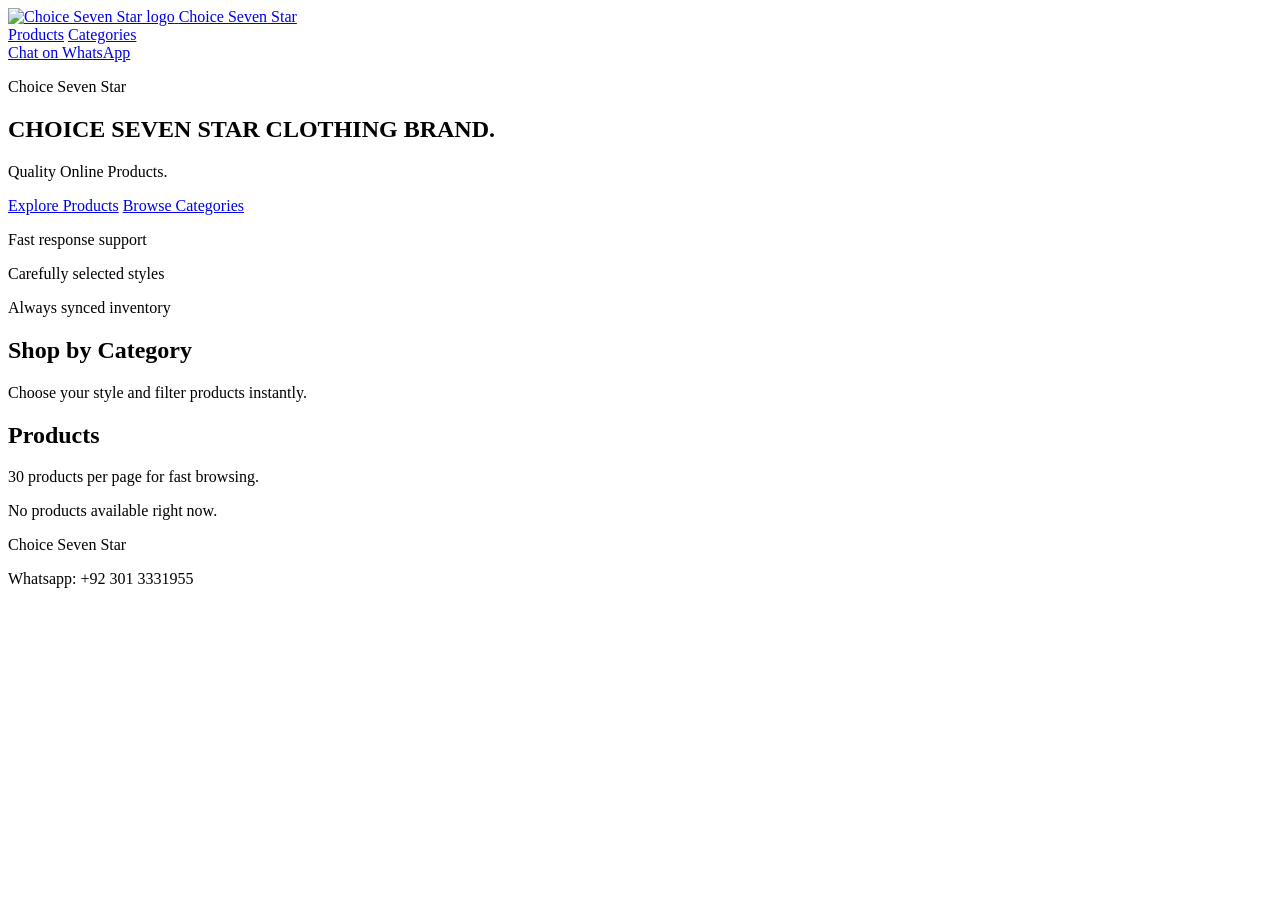
==== index.html @ 27284762 "Add files via upload" ====
﻿<!DOCTYPE html>
<html lang="en">
<head>
  <meta charset="UTF-8" />
  <meta name="viewport" content="width=device-width, initial-scale=1.0" />
  <title>Choice Seven Star</title>
  <meta name="description" content="Choice Seven Star Clothing Brand." />
  <link rel="icon" type="image/png" href="assets/images/logo.png?v=2" />
  <link rel="shortcut icon" type="image/png" href="assets/images/logo.png?v=2" />
  <link rel="apple-touch-icon" href="assets/images/logo.png?v=2" />
  <link rel="preconnect" href="https://fonts.googleapis.com" />
  <link rel="preconnect" href="https://fonts.gstatic.com" crossorigin />
  <link href="https://fonts.googleapis.com/css2?family=League+Spartan:wght@400;500;600;700;800&family=Source+Sans+3:wght@400;500;600;700&display=swap" rel="stylesheet" />
  <link rel="stylesheet" href="assets/css/styles.css" />
</head>
<body>
  <div class="grain-overlay" aria-hidden="true"></div>
  <div class="bg-orb orb-one" aria-hidden="true"></div>
  <div class="bg-orb orb-two" aria-hidden="true"></div>

  <header class="site-header">
    <div class="container nav-wrap">
      <a href="index.html" class="brand" aria-label="Choice Seven Star Home">
        <img class="brand-logo" src="assets/images/sevenstar-logo.svg" alt="Choice Seven Star logo" />
        <span class="brand-name">Choice Seven Star</span>
      </a>
      <nav class="header-links" aria-label="Main">
        <a href="#products">Products</a>
        <a href="#categories">Categories</a>
      </nav>
      <a id="globalWhatsappLink" class="btn btn-outline" href="#" target="_blank" rel="noopener noreferrer">Chat on WhatsApp</a>
    </div>
  </header>

  <main>
    <section class="hero container">
      <div class="hero-copy">
        <p class="eyebrow">Choice Seven Star</p>
        <h1>CHOICE SEVEN STAR CLOTHING BRAND.</h1>
        <p class="hero-text">Quality Online Products.</p>
        <div class="hero-actions">
          <a href="#products" class="btn btn-solid">Explore Products</a>
          <a href="#categories" class="btn btn-soft">Browse Categories</a>
        </div>
      </div>
    </section>

    <section class="container feature-strip" aria-label="Highlights">
      <p>Fast response support</p>
      <p>Carefully selected styles</p>
      <p>Always synced inventory</p>
    </section>

    <section id="categories" class="container section">
      <div class="section-head">
        <h2>Shop by Category</h2>
        <p>Choose your style and filter products instantly.</p>
      </div>
      <div id="categoryFilters" class="category-filters" role="list"></div>
    </section>

    <section id="products" class="container section">
      <div class="section-head">
        <h2>Products</h2>
        <p>30 products per page for fast browsing.</p>
      </div>
      <div id="productsGrid" class="products-grid" aria-live="polite"></div>
      <p id="emptyState" class="empty-state hidden">No products available right now.</p>
      <nav id="pagination" class="pagination hidden" aria-label="Product pages"></nav>
    </section>
  </main>

  <footer class="site-footer">
    <div class="container footer-wrap">
      <p>Choice Seven Star</p>
      <p>Whatsapp: +92 301 3331955</p>
    </div>
  </footer>

  <template id="productCardTemplate">
    <article class="product-card">
      <div class="product-image-wrap">
        <img class="product-image" src="" alt="" loading="lazy" />
        <span class="new-badge hidden">New</span>
      </div>
      <div class="product-body">
        <p class="product-category"></p>
        <h3 class="product-name"></h3>
        <p class="product-description"></p>
        <div class="product-meta">
          <strong class="product-price"></strong>
          <a class="btn btn-whatsapp order-button" href="#" target="_blank" rel="noopener noreferrer">Order on WhatsApp</a>
        </div>
      </div>
    </article>
  </template>

  <script type="module" src="assets/js/storefront.js"></script>
  <script type="module" src="assets/js/animations.js"></script>
</body>
</html>
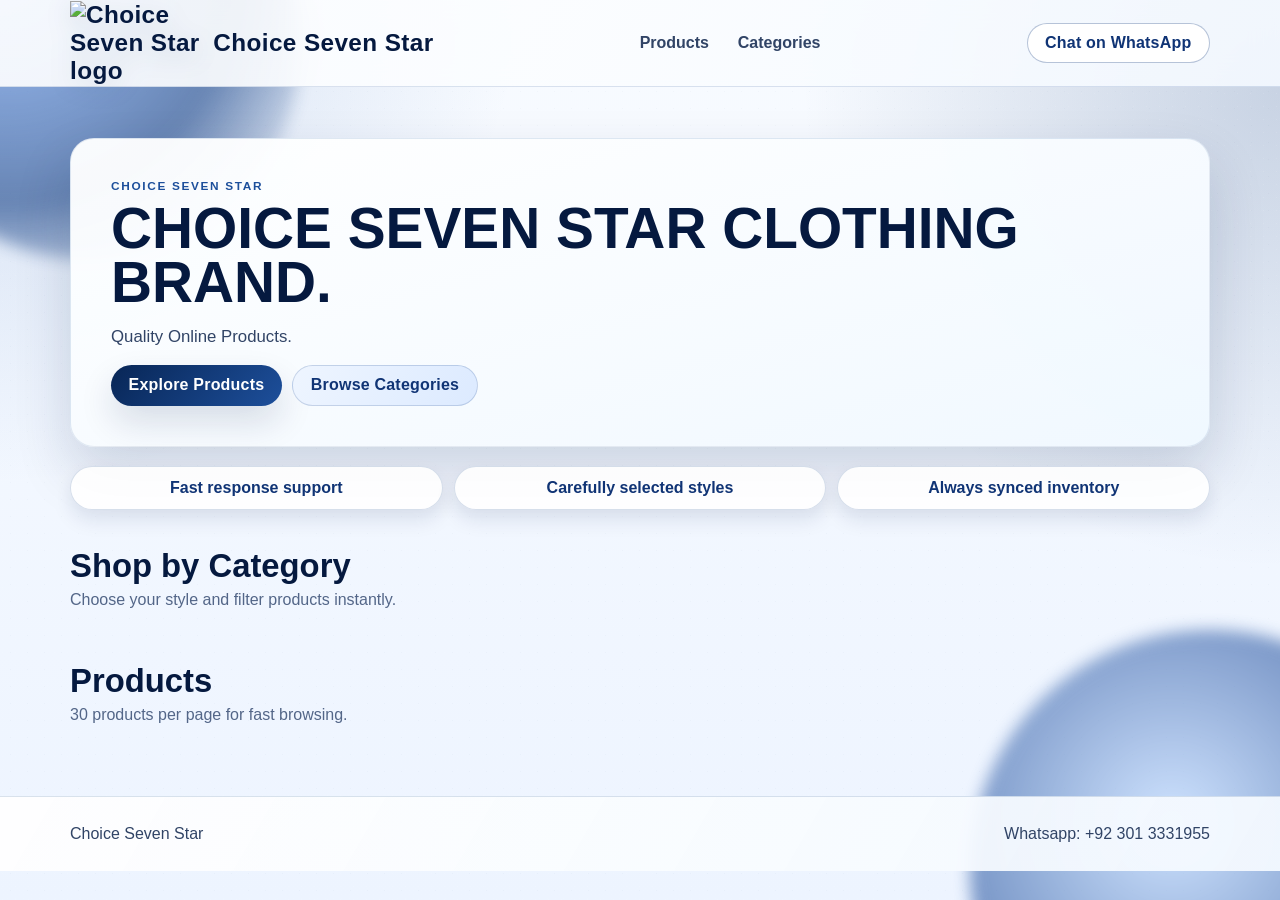
==== commit c258fa4c: "Update index.html" ====
--- a/index.html
+++ b/index.html
@@ -1,4 +1,4 @@
-﻿<!DOCTYPE html>
+<!DOCTYPE html>
 <html lang="en">
 <head>
   <meta charset="UTF-8" />
@@ -11,7 +11,1215 @@
   <link rel="preconnect" href="https://fonts.googleapis.com" />
   <link rel="preconnect" href="https://fonts.gstatic.com" crossorigin />
   <link href="https://fonts.googleapis.com/css2?family=League+Spartan:wght@400;500;600;700;800&family=Source+Sans+3:wght@400;500;600;700&display=swap" rel="stylesheet" />
-  <link rel="stylesheet" href="assets/css/styles.css" />
+  <style>
+:root {
+  --navy-950: #020d28;
+  --navy-900: #05193f;
+  --navy-850: #082656;
+  --navy-800: #103475;
+  --navy-700: #1d4f9b;
+  --sky-300: #9bc3ff;
+  --sky-200: #c7ddff;
+  --sky-100: #e9f1ff;
+  --white: #ffffff;
+  --ink-700: #314466;
+  --ink-500: #536688;
+  --danger: #bf2d35;
+  --success: #0e7e47;
+  --whatsapp-green: #25d366;
+  --whatsapp-green-dark: #128c7e;
+  --whatsapp-green-hover: #1ebe5d;
+  --radius-xl: 24px;
+  --radius-lg: 18px;
+  --radius-md: 12px;
+  --shadow-lg: 0 26px 56px rgba(6, 28, 74, 0.16);
+  --shadow-md: 0 16px 34px rgba(7, 31, 80, 0.14);
+  --shadow-sm: 0 10px 20px rgba(7, 31, 80, 0.1);
+  --ease-smooth: cubic-bezier(0.22, 0.61, 0.36, 1);
+  --ease-spring: cubic-bezier(0.2, 0.85, 0.25, 1.08);
+  --motion-fast: 180ms;
+  --motion-base: 320ms;
+  --motion-slow: 620ms;
+}
+
+* {
+  box-sizing: border-box;
+}
+
+html,
+body {
+  margin: 0;
+  padding: 0;
+}
+
+body {
+  min-height: 100vh;
+  font-family: "Source Sans 3", sans-serif;
+  color: var(--navy-900);
+  background:
+    radial-gradient(980px at 0% -5%, rgba(39, 92, 175, 0.21), transparent 54%),
+    radial-gradient(920px at 100% 10%, rgba(14, 54, 118, 0.2), transparent 52%),
+    linear-gradient(180deg, #f8fbff 0%, #edf4ff 100%);
+  position: relative;
+  overflow-x: hidden;
+}
+
+.grain-overlay {
+  position: fixed;
+  inset: 0;
+  z-index: -3;
+  opacity: 0.18;
+  pointer-events: none;
+  background-image:
+    radial-gradient(circle at 20% 20%, rgba(255, 255, 255, 0.65) 0.5px, transparent 0.6px),
+    radial-gradient(circle at 60% 40%, rgba(11, 51, 113, 0.14) 0.5px, transparent 0.7px);
+  background-size: 13px 13px, 17px 17px;
+}
+
+.bg-orb {
+  position: fixed;
+  z-index: -2;
+  border-radius: 50%;
+  filter: blur(8px);
+  opacity: 0.6;
+}
+
+.orb-one {
+  width: 420px;
+  height: 420px;
+  top: -160px;
+  left: -120px;
+  background: radial-gradient(circle at 30% 32%, #7fb0ff, #184388 56%, transparent 86%);
+}
+
+.orb-two {
+  width: 480px;
+  height: 480px;
+  right: -170px;
+  bottom: -210px;
+  background: radial-gradient(circle at 42% 40%, #bad7ff, #1f4d9a 58%, transparent 88%);
+}
+
+.container {
+  width: min(1140px, 92%);
+  margin: 0 auto;
+}
+
+.site-header {
+  position: sticky;
+  top: 0;
+  z-index: 20;
+  backdrop-filter: blur(13px);
+  background: linear-gradient(120deg, rgba(255, 255, 255, 0.9), rgba(244, 249, 255, 0.9));
+  border-bottom: 1px solid rgba(12, 61, 132, 0.14);
+}
+
+.nav-wrap {
+  min-height: 86px;
+  display: flex;
+  align-items: center;
+  justify-content: space-between;
+  gap: 1rem;
+}
+
+.brand {
+  text-decoration: none;
+  color: var(--navy-900);
+  font-family: "League Spartan", sans-serif;
+  font-weight: 700;
+  letter-spacing: 0.4px;
+  font-size: clamp(1.15rem, 2vw, 1.52rem);
+  display: inline-flex;
+  align-items: center;
+  gap: 0.58rem;
+}
+
+.brand-star {
+  color: var(--navy-700);
+  font-size: 1.2em;
+  margin-top: -0.1em;
+}
+
+.brand-logo {
+  width: 134px;
+  max-width: 34vw;
+  height: auto;
+  display: block;
+  flex-shrink: 0;
+  filter: drop-shadow(0 6px 12px rgba(8, 35, 85, 0.14));
+}
+
+.brand-name {
+  white-space: nowrap;
+}
+
+.brand-badge {
+  font-size: 0.78rem;
+  letter-spacing: 0.08em;
+  text-transform: uppercase;
+  color: var(--navy-700);
+  background: rgba(29, 79, 155, 0.09);
+  border: 1px solid rgba(17, 63, 136, 0.2);
+  border-radius: 999px;
+  padding: 0.22rem 0.52rem;
+  line-height: 1;
+}
+
+.header-links {
+  display: flex;
+  align-items: center;
+  gap: 1rem;
+}
+
+.header-links a {
+  text-decoration: none;
+  color: var(--ink-700);
+  font-weight: 700;
+  padding: 0.3rem 0.4rem;
+  border-radius: 8px;
+  transition: color 170ms ease, background-color 170ms ease;
+}
+
+.header-links a:hover {
+  color: var(--navy-800);
+  background: rgba(29, 79, 155, 0.08);
+}
+
+.btn {
+  border: none;
+  cursor: pointer;
+  border-radius: 999px;
+  font-family: inherit;
+  font-weight: 700;
+  letter-spacing: 0.2px;
+  text-decoration: none;
+  display: inline-flex;
+  align-items: center;
+  justify-content: center;
+  gap: 0.4rem;
+  position: relative;
+  isolation: isolate;
+  overflow: hidden;
+  transition:
+    transform var(--motion-fast) var(--ease-spring),
+    box-shadow var(--motion-base) var(--ease-smooth),
+    background-color var(--motion-base) var(--ease-smooth),
+    color var(--motion-base) var(--ease-smooth),
+    border-color var(--motion-base) var(--ease-smooth);
+  padding: 0.64rem 1.1rem;
+}
+
+.btn:hover {
+  transform: translateY(-2px) scale(1.01);
+}
+
+.btn:active {
+  transform: translateY(0) scale(0.985);
+}
+
+.btn:focus-visible {
+  outline: none;
+  box-shadow: 0 0 0 3px rgba(37, 95, 186, 0.22), var(--shadow-sm);
+}
+
+.btn-solid {
+  background: linear-gradient(132deg, var(--navy-850), var(--navy-700));
+  color: var(--white);
+  box-shadow: var(--shadow-md);
+}
+
+.btn-solid:hover {
+  box-shadow: 0 20px 32px rgba(7, 37, 90, 0.28);
+}
+
+.btn-outline {
+  background: rgba(255, 255, 255, 0.95);
+  border: 1px solid rgba(14, 58, 126, 0.3);
+  color: var(--navy-800);
+}
+
+.btn-soft {
+  background: linear-gradient(120deg, #eef5ff, #dceaff);
+  border: 1px solid rgba(14, 58, 126, 0.18);
+  color: var(--navy-800);
+}
+
+.btn-whatsapp {
+  background: linear-gradient(120deg, var(--whatsapp-green), var(--whatsapp-green-dark));
+  color: #ffffff;
+  padding: 0.56rem 0.92rem;
+  font-size: 0.88rem;
+  white-space: nowrap;
+  border: 1px solid rgba(18, 140, 126, 0.48);
+}
+
+.btn-whatsapp:hover {
+  background: linear-gradient(120deg, var(--whatsapp-green-hover), var(--whatsapp-green-dark));
+  box-shadow: 0 16px 28px rgba(37, 211, 102, 0.28);
+}
+
+#globalWhatsappLink {
+  animation: soft-pulse 3.1s var(--ease-smooth) infinite;
+}
+
+#globalWhatsappLink:hover {
+  animation-play-state: paused;
+}
+
+.section {
+  padding-top: 2.35rem;
+}
+
+.hero {
+  padding-top: 3.2rem;
+  display: grid;
+  grid-template-columns: 1fr;
+  gap: 1.2rem;
+}
+
+.hero-copy {
+  background: linear-gradient(165deg, rgba(255, 255, 255, 0.96), rgba(240, 248, 255, 0.96));
+  border-radius: var(--radius-xl);
+  padding: clamp(1.4rem, 3.2vw, 2.5rem);
+  box-shadow: var(--shadow-lg);
+  border: 1px solid rgba(14, 58, 126, 0.1);
+}
+
+.hero-logo {
+  display: block;
+  width: min(530px, 100%);
+  height: auto;
+  margin: 0 0 0.95rem;
+  filter: drop-shadow(0 10px 24px rgba(8, 35, 85, 0.16));
+}
+
+.eyebrow {
+  margin: 0 0 0.54rem;
+  text-transform: uppercase;
+  letter-spacing: 0.14em;
+  font-size: 0.74rem;
+  font-weight: 700;
+  color: var(--navy-700);
+}
+
+.hero h1 {
+  margin: 0;
+  font-family: "League Spartan", sans-serif;
+  font-size: clamp(2.05rem, 4.7vw, 3.55rem);
+  line-height: 0.96;
+  color: var(--navy-900);
+}
+
+.hero-text {
+  color: var(--ink-700);
+  margin: 1rem 0 1.15rem;
+  font-size: 1.05rem;
+  max-width: 63ch;
+}
+
+.hero-actions {
+  display: flex;
+  flex-wrap: wrap;
+  gap: 0.65rem;
+}
+
+.hero-card {
+  border-radius: var(--radius-xl);
+  background:
+    linear-gradient(158deg, rgba(7, 32, 79, 0.97), rgba(20, 70, 143, 0.96)),
+    linear-gradient(180deg, rgba(255, 255, 255, 0.08), transparent);
+  color: var(--white);
+  padding: clamp(1.3rem, 2.6vw, 1.95rem);
+  box-shadow: var(--shadow-lg);
+  border: 1px solid rgba(175, 206, 255, 0.2);
+}
+
+.hero-card-title {
+  margin-top: 0;
+  margin-bottom: 0.7rem;
+  font-family: "League Spartan", sans-serif;
+  font-size: 1.5rem;
+}
+
+.hero-card ul {
+  margin: 0;
+  padding-left: 1.05rem;
+  display: grid;
+  gap: 0.56rem;
+}
+
+.feature-strip {
+  margin-top: 1.2rem;
+  display: grid;
+  grid-template-columns: repeat(3, 1fr);
+  gap: 0.7rem;
+}
+
+.feature-strip p {
+  margin: 0;
+  padding: 0.74rem 0.85rem;
+  border-radius: 999px;
+  text-align: center;
+  font-weight: 700;
+  color: var(--navy-800);
+  background: rgba(255, 255, 255, 0.88);
+  border: 1px solid rgba(12, 60, 130, 0.16);
+  box-shadow: var(--shadow-sm);
+}
+
+.section-head h1,
+.section-head h2 {
+  margin: 0;
+  font-family: "League Spartan", sans-serif;
+  font-size: clamp(1.55rem, 2.7vw, 2.05rem);
+}
+
+.section-head p {
+  margin: 0.36rem 0 0;
+  color: var(--ink-500);
+}
+
+.section-head.compact h2,
+.section-head.compact h1 {
+  font-size: 1.45rem;
+}
+
+.category-filters {
+  margin-top: 1rem;
+  display: flex;
+  flex-wrap: wrap;
+  gap: 0.62rem;
+}
+
+.filter-chip {
+  border-radius: 999px;
+  border: 1px solid rgba(14, 58, 126, 0.26);
+  background: rgba(255, 255, 255, 0.95);
+  color: var(--navy-700);
+  font-weight: 700;
+  cursor: pointer;
+  position: relative;
+  overflow: hidden;
+  padding: 0.52rem 1rem;
+  transition:
+    transform var(--motion-fast) var(--ease-spring),
+    box-shadow var(--motion-base) var(--ease-smooth),
+    background-color var(--motion-base) var(--ease-smooth),
+    color var(--motion-base) var(--ease-smooth);
+}
+
+.filter-chip:hover {
+  transform: translateY(-1px) scale(1.01);
+  box-shadow: var(--shadow-sm);
+}
+
+.filter-chip.active {
+  background: linear-gradient(130deg, var(--navy-850), var(--navy-700));
+  color: var(--white);
+  border-color: transparent;
+}
+
+.products-grid {
+  margin-top: 1.1rem;
+  display: grid;
+  grid-template-columns: repeat(auto-fill, minmax(238px, 1fr));
+  gap: 1rem;
+}
+
+.product-card {
+  background: linear-gradient(165deg, rgba(255, 255, 255, 0.98), rgba(245, 250, 255, 0.97));
+  border-radius: var(--radius-lg);
+  overflow: hidden;
+  box-shadow: var(--shadow-md);
+  border: 1px solid rgba(10, 45, 102, 0.1);
+  transition:
+    transform var(--motion-fast) var(--ease-spring),
+    box-shadow var(--motion-base) var(--ease-smooth),
+    border-color var(--motion-base) var(--ease-smooth);
+}
+
+.product-card-clickable {
+  cursor: pointer;
+}
+
+.product-card-clickable:focus-visible {
+  outline: 3px solid rgba(24, 93, 186, 0.3);
+  outline-offset: 3px;
+}
+
+.product-card:hover {
+  transform: translateY(-5px) scale(1.01);
+  box-shadow: 0 22px 38px rgba(9, 37, 90, 0.22);
+  border-color: rgba(17, 74, 155, 0.24);
+}
+
+.product-image-wrap {
+  width: 100%;
+  height: 240px;
+  position: relative;
+  overflow: hidden;
+  background: linear-gradient(140deg, #d7e8ff, #a7c8ff);
+}
+
+.product-image {
+  width: 100%;
+  height: 100%;
+  object-fit: cover;
+}
+
+.new-badge {
+  position: absolute;
+  top: 0.7rem;
+  left: 0.7rem;
+  border-radius: 999px;
+  background: linear-gradient(120deg, var(--navy-850), var(--navy-700));
+  color: var(--white);
+  font-size: 0.7rem;
+  letter-spacing: 0.07em;
+  text-transform: uppercase;
+  padding: 0.26rem 0.58rem;
+  font-weight: 700;
+}
+
+.product-body {
+  padding: 0.92rem;
+}
+
+.product-category {
+  margin: 0;
+  font-size: 0.79rem;
+  font-weight: 700;
+  letter-spacing: 0.09em;
+  text-transform: uppercase;
+  color: var(--navy-700);
+}
+
+.product-name {
+  margin: 0.35rem 0;
+  font-family: "League Spartan", sans-serif;
+  font-size: 1.36rem;
+}
+
+.product-description {
+  margin: 0;
+  color: var(--ink-700);
+  min-height: 48px;
+}
+
+.product-meta {
+  margin-top: 0.75rem;
+  display: flex;
+  align-items: center;
+  justify-content: space-between;
+  gap: 0.68rem;
+}
+
+.product-price {
+  font-size: 1.1rem;
+  color: var(--navy-850);
+}
+
+.empty-state {
+  margin-top: 1.2rem;
+  color: var(--ink-700);
+  font-weight: 600;
+}
+
+.pagination {
+  margin-top: 1.2rem;
+  display: grid;
+  gap: 0.62rem;
+}
+
+.product-detail-main {
+  padding-top: 2rem;
+  padding-bottom: 1.4rem;
+}
+
+.product-detail-card {
+  overflow: hidden;
+}
+
+.product-detail-grid {
+  display: grid;
+  grid-template-columns: minmax(280px, 520px) 1fr;
+  gap: 1.2rem;
+  align-items: start;
+}
+
+.product-detail-media {
+  width: 100%;
+}
+
+.product-detail-image {
+  width: 100%;
+  aspect-ratio: 4 / 4.2;
+  object-fit: cover;
+  display: block;
+  border-radius: 14px;
+  border: 1px solid rgba(10, 45, 102, 0.16);
+  background: linear-gradient(140deg, #d7e8ff, #a7c8ff);
+}
+
+.product-detail-content {
+  display: grid;
+  gap: 0.7rem;
+  align-content: start;
+}
+
+.product-detail-title {
+  margin: 0;
+  font-family: "League Spartan", sans-serif;
+  font-size: clamp(2rem, 4.1vw, 2.8rem);
+  line-height: 0.98;
+}
+
+.product-detail-description {
+  margin: 0;
+  color: var(--ink-700);
+  font-size: 1.03rem;
+  line-height: 1.6;
+}
+
+.product-detail-price {
+  margin: 0;
+  font-size: clamp(1.4rem, 2.5vw, 1.8rem);
+  font-weight: 800;
+  color: var(--navy-850);
+}
+
+.detail-whatsapp-number {
+  margin: 0.25rem 0 0;
+  color: var(--ink-700);
+  font-weight: 700;
+}
+
+.detail-whatsapp-number a {
+  color: var(--whatsapp-green-dark);
+  text-decoration: none;
+}
+
+.detail-whatsapp-number a:hover {
+  text-decoration: underline;
+}
+
+.detail-whatsapp-btn {
+  width: fit-content;
+  margin-top: 0.2rem;
+  padding: 0.72rem 1.12rem;
+  font-size: 0.95rem;
+}
+
+.detail-state-card {
+  margin-top: 0.4rem;
+  text-align: center;
+}
+
+.detail-state-card h2 {
+  margin: 0;
+  font-family: "League Spartan", sans-serif;
+  font-size: 1.6rem;
+}
+
+.detail-state-card p {
+  margin: 0.52rem 0 0.95rem;
+  color: var(--ink-700);
+}
+
+.related-section {
+  padding-top: 1.6rem;
+}
+
+.related-grid {
+  margin-top: 1rem;
+  display: grid;
+  grid-template-columns: repeat(auto-fill, minmax(220px, 1fr));
+  gap: 0.9rem;
+}
+
+.related-card {
+  border-radius: var(--radius-md);
+  border: 1px solid rgba(10, 45, 102, 0.14);
+  background: linear-gradient(165deg, rgba(255, 255, 255, 0.98), rgba(245, 250, 255, 0.97));
+  overflow: hidden;
+  box-shadow: var(--shadow-sm);
+  transition:
+    transform var(--motion-fast) var(--ease-spring),
+    box-shadow var(--motion-base) var(--ease-smooth),
+    border-color var(--motion-base) var(--ease-smooth);
+}
+
+.related-card:hover {
+  transform: translateY(-3px);
+  box-shadow: 0 18px 30px rgba(9, 37, 90, 0.18);
+  border-color: rgba(17, 74, 155, 0.24);
+}
+
+.related-link {
+  display: block;
+  text-decoration: none;
+  color: inherit;
+}
+
+.related-image-wrap {
+  width: 100%;
+  height: 180px;
+  background: linear-gradient(140deg, #d7e8ff, #a7c8ff);
+}
+
+.related-image-wrap img {
+  width: 100%;
+  height: 100%;
+  object-fit: cover;
+  display: block;
+}
+
+.related-body {
+  padding: 0.7rem;
+}
+
+.related-category {
+  margin: 0;
+  font-size: 0.76rem;
+  letter-spacing: 0.08em;
+  text-transform: uppercase;
+  color: var(--navy-700);
+  font-weight: 700;
+}
+
+.related-body h3 {
+  margin: 0.3rem 0 0;
+  font-family: "League Spartan", sans-serif;
+  font-size: 1.18rem;
+}
+
+.related-price {
+  margin: 0.42rem 0 0;
+  font-weight: 800;
+  color: var(--navy-850);
+}
+
+.pagination-info {
+  margin: 0;
+  color: var(--ink-700);
+  font-weight: 600;
+}
+
+.pagination-controls {
+  display: flex;
+  align-items: center;
+  flex-wrap: wrap;
+  gap: 0.5rem;
+}
+
+.page-btn {
+  border: 1px solid rgba(16, 60, 128, 0.28);
+  border-radius: 999px;
+  background: rgba(255, 255, 255, 0.95);
+  color: var(--navy-800);
+  font-family: inherit;
+  font-weight: 700;
+  min-width: 42px;
+  position: relative;
+  overflow: hidden;
+  padding: 0.42rem 0.8rem;
+  cursor: pointer;
+  transition:
+    transform var(--motion-fast) var(--ease-spring),
+    box-shadow var(--motion-base) var(--ease-smooth),
+    background-color var(--motion-base) var(--ease-smooth),
+    color var(--motion-base) var(--ease-smooth);
+}
+
+.page-btn:hover:not(:disabled) {
+  transform: translateY(-1px);
+  box-shadow: var(--shadow-sm);
+}
+
+.page-btn:disabled {
+  opacity: 0.45;
+  cursor: not-allowed;
+}
+
+.page-btn.active {
+  background: linear-gradient(132deg, var(--navy-850), var(--navy-700));
+  color: var(--white);
+  border-color: transparent;
+}
+
+.page-gap {
+  color: var(--ink-500);
+  font-weight: 700;
+  padding: 0 0.15rem;
+}
+
+.site-footer {
+  margin-top: 3.4rem;
+  border-top: 1px solid rgba(12, 60, 130, 0.15);
+  background: linear-gradient(120deg, rgba(255, 255, 255, 0.9), rgba(244, 249, 255, 0.95));
+}
+
+.footer-wrap {
+  min-height: 74px;
+  display: flex;
+  align-items: center;
+  justify-content: space-between;
+  gap: 0.9rem;
+  color: var(--ink-700);
+}
+
+.admin-body {
+  background:
+    radial-gradient(930px at 2% -10%, rgba(18, 67, 145, 0.19), transparent 54%),
+    radial-gradient(880px at 100% 2%, rgba(31, 88, 180, 0.17), transparent 52%),
+    linear-gradient(180deg, #f8fbff 0%, #edf4ff 100%);
+}
+
+.admin-main {
+  padding-bottom: 2.8rem;
+}
+
+.dashboard-banner {
+  margin-top: 0.8rem;
+  background:
+    linear-gradient(145deg, rgba(255, 255, 255, 0.95), rgba(237, 246, 255, 0.94)),
+    linear-gradient(180deg, rgba(255, 255, 255, 0.5), transparent);
+  border: 1px solid rgba(14, 58, 126, 0.12);
+}
+
+.dashboard-banner h1 {
+  margin: 0;
+  font-family: "League Spartan", sans-serif;
+  font-size: clamp(1.68rem, 3.2vw, 2.28rem);
+}
+
+.dashboard-banner p {
+  margin: 0.5rem 0 0;
+  color: var(--ink-700);
+}
+
+.panel {
+  background: linear-gradient(165deg, rgba(255, 255, 255, 0.98), rgba(243, 249, 255, 0.96));
+  border-radius: var(--radius-lg);
+  box-shadow: var(--shadow-md);
+  border: 1px solid rgba(10, 45, 102, 0.1);
+  padding: 1.15rem;
+  transition:
+    transform var(--motion-fast) var(--ease-spring),
+    box-shadow var(--motion-base) var(--ease-smooth),
+    border-color var(--motion-base) var(--ease-smooth);
+}
+
+.panel:hover {
+  transform: translateY(-3px);
+  box-shadow: 0 20px 34px rgba(9, 37, 90, 0.18);
+  border-color: rgba(18, 72, 153, 0.22);
+}
+
+.admin-grid {
+  margin-top: 1rem;
+  display: grid;
+  grid-template-columns: 1fr 1fr;
+  gap: 1rem;
+}
+
+.stack-form,
+.row-form {
+  margin-top: 0.85rem;
+  display: grid;
+  gap: 0.7rem;
+}
+
+.stack-form label {
+  display: grid;
+  gap: 0.35rem;
+  color: var(--ink-700);
+  font-weight: 600;
+}
+
+input,
+select,
+textarea {
+  width: 100%;
+  font: inherit;
+  border: 1px solid rgba(10, 45, 102, 0.24);
+  border-radius: var(--radius-md);
+  padding: 0.65rem 0.78rem;
+  color: var(--navy-900);
+  background: #fcfdff;
+  transition: border-color 160ms ease, box-shadow 160ms ease;
+}
+
+input:focus,
+select:focus,
+textarea:focus {
+  outline: none;
+  border-color: var(--navy-700);
+  box-shadow: 0 0 0 3px rgba(23, 78, 160, 0.18);
+}
+
+.row-form {
+  grid-template-columns: 1fr auto;
+}
+
+.checkbox-row {
+  grid-template-columns: auto 1fr;
+  align-items: center;
+}
+
+.checkbox-row input {
+  width: auto;
+}
+
+.helper-text {
+  margin: -0.18rem 0 0;
+  color: var(--ink-500);
+  font-size: 0.9rem;
+}
+
+.list-wrap {
+  margin-top: 0.9rem;
+  display: grid;
+  gap: 0.55rem;
+}
+
+.list-item {
+  display: grid;
+  grid-template-columns: 1fr auto;
+  gap: 0.65rem;
+  align-items: center;
+  padding: 0.6rem 0.72rem;
+  border-radius: var(--radius-md);
+  background: linear-gradient(120deg, #edf4ff, #deebff);
+  border: 1px solid rgba(14, 58, 126, 0.12);
+  transition:
+    transform var(--motion-fast) var(--ease-spring),
+    box-shadow var(--motion-base) var(--ease-smooth),
+    border-color var(--motion-base) var(--ease-smooth);
+}
+
+.list-item:hover {
+  transform: translateY(-2px);
+  box-shadow: var(--shadow-sm);
+  border-color: rgba(16, 64, 138, 0.26);
+}
+
+.list-item strong {
+  font-size: 1rem;
+}
+
+.item-actions {
+  display: inline-flex;
+  gap: 0.42rem;
+}
+
+.btn-small {
+  padding: 0.3rem 0.62rem;
+  border-radius: 999px;
+  font-size: 0.8rem;
+  font-weight: 700;
+  position: relative;
+  overflow: hidden;
+  transition:
+    transform var(--motion-fast) var(--ease-spring),
+    box-shadow var(--motion-base) var(--ease-smooth),
+    background-color var(--motion-base) var(--ease-smooth);
+}
+
+.btn-small:hover {
+  transform: translateY(-1px);
+  box-shadow: var(--shadow-sm);
+}
+
+.btn-edit {
+  background: var(--white);
+  color: var(--navy-700);
+  border: 1px solid rgba(10, 45, 102, 0.3);
+}
+
+.btn-danger {
+  background: #ffe9ea;
+  color: var(--danger);
+  border: 1px solid #ffc6cb;
+}
+
+.product-management {
+  margin-top: 1rem;
+}
+
+.admin-product-list {
+  margin-top: 0.85rem;
+  display: grid;
+  gap: 0.8rem;
+}
+
+.admin-product-item {
+  padding: 0.7rem;
+  border: 1px solid rgba(10, 45, 102, 0.14);
+  border-radius: var(--radius-md);
+  display: grid;
+  grid-template-columns: 92px 1fr auto;
+  gap: 0.8rem;
+  align-items: center;
+  background: rgba(255, 255, 255, 0.82);
+  transition:
+    transform var(--motion-fast) var(--ease-spring),
+    box-shadow var(--motion-base) var(--ease-smooth),
+    border-color var(--motion-base) var(--ease-smooth);
+}
+
+.admin-product-item:hover {
+  transform: translateY(-2px);
+  box-shadow: var(--shadow-sm);
+  border-color: rgba(16, 64, 138, 0.24);
+}
+
+.admin-product-item img {
+  width: 92px;
+  height: 92px;
+  border-radius: 10px;
+  object-fit: cover;
+  background: #ddeafd;
+}
+
+.admin-product-meta h3 {
+  margin: 0;
+  font-family: "League Spartan", sans-serif;
+  font-size: 1.25rem;
+}
+
+.admin-product-meta p {
+  margin: 0.22rem 0 0;
+  color: var(--ink-700);
+}
+
+.modal {
+  position: fixed;
+  inset: 0;
+  background: rgba(5, 18, 44, 0.52);
+  display: grid;
+  place-items: center;
+  padding: 1rem;
+  z-index: 40;
+}
+
+.modal-card {
+  width: min(560px, 100%);
+  background: linear-gradient(160deg, #ffffff, #f2f8ff);
+  border-radius: var(--radius-lg);
+  padding: 1rem;
+  box-shadow: var(--shadow-lg);
+  border: 1px solid rgba(10, 45, 102, 0.12);
+  max-height: 90vh;
+  overflow: auto;
+}
+
+.modal-head {
+  display: flex;
+  align-items: center;
+  justify-content: space-between;
+  gap: 1rem;
+}
+
+.modal-head h2 {
+  margin: 0;
+  font-family: "League Spartan", sans-serif;
+}
+
+.toast {
+  position: fixed;
+  right: 1rem;
+  bottom: 1rem;
+  border-radius: 12px;
+  padding: 0.66rem 0.96rem;
+  color: var(--white);
+  background: var(--navy-700);
+  box-shadow: var(--shadow-md);
+  z-index: 50;
+}
+
+.toast.error {
+  background: var(--danger);
+}
+
+.toast.success {
+  background: var(--success);
+}
+
+.reveal-block {
+  opacity: 0;
+  transform: translateY(16px) scale(0.988);
+  transition:
+    opacity var(--motion-slow) var(--ease-smooth),
+    transform var(--motion-slow) var(--ease-smooth),
+    filter var(--motion-slow) var(--ease-smooth);
+  transition-delay: var(--reveal-delay, 0ms);
+  filter: saturate(0.94);
+}
+
+.reveal-block.is-visible {
+  opacity: 1;
+  transform: translateY(0) scale(1);
+  filter: none;
+}
+
+.btn-ripple {
+  position: absolute;
+  width: 12px;
+  height: 12px;
+  border-radius: 50%;
+  transform: translate(-50%, -50%);
+  background: rgba(255, 255, 255, 0.42);
+  pointer-events: none;
+  animation: ripple-spread 680ms var(--ease-smooth) forwards;
+  z-index: 3;
+}
+
+.hidden {
+  display: none !important;
+}
+
+@keyframes rise-in {
+  from {
+    opacity: 0;
+    transform: translateY(9px);
+  }
+  to {
+    opacity: 1;
+    transform: translateY(0);
+  }
+}
+
+@keyframes soft-pulse {
+  0%,
+  100% {
+    box-shadow: 0 0 0 0 rgba(29, 79, 155, 0);
+  }
+  50% {
+    box-shadow: 0 0 0 7px rgba(29, 79, 155, 0.12);
+  }
+}
+
+@keyframes ripple-spread {
+  from {
+    opacity: 0.46;
+    transform: translate(-50%, -50%) scale(0);
+  }
+  to {
+    opacity: 0;
+    transform: translate(-50%, -50%) scale(16);
+  }
+}
+
+@media (prefers-reduced-motion: reduce) {
+  *,
+  *::before,
+  *::after {
+    animation-duration: 0.01ms !important;
+    animation-iteration-count: 1 !important;
+    transition-duration: 0.01ms !important;
+    scroll-behavior: auto !important;
+  }
+
+  .reveal-block {
+    opacity: 1 !important;
+    transform: none !important;
+  }
+}
+
+@media (max-width: 920px) {
+  .hero {
+    grid-template-columns: 1fr;
+  }
+
+  .admin-grid {
+    grid-template-columns: 1fr;
+  }
+
+  .admin-product-item {
+    grid-template-columns: 84px 1fr;
+  }
+
+  .admin-product-item .item-actions {
+    grid-column: span 2;
+    justify-self: end;
+  }
+
+  .feature-strip {
+    grid-template-columns: 1fr;
+  }
+
+  .product-detail-grid {
+    grid-template-columns: 1fr;
+  }
+
+  .related-grid {
+    grid-template-columns: repeat(auto-fill, minmax(200px, 1fr));
+  }
+}
+
+@media (max-width: 640px) {
+  .nav-wrap {
+    flex-wrap: wrap;
+    padding: 0.65rem 0;
+  }
+
+  .header-links {
+    order: 3;
+    width: 100%;
+    justify-content: center;
+    padding-bottom: 0.35rem;
+  }
+
+  .brand {
+    gap: 0.45rem;
+    width: 100%;
+    justify-content: center;
+  }
+
+  .brand-logo {
+    width: 112px;
+  }
+
+  .brand-name {
+    font-size: 1.06rem;
+  }
+
+  .brand-badge {
+    font-size: 0.7rem;
+    padding: 0.2rem 0.42rem;
+  }
+
+  .hero-copy,
+  .hero-card,
+  .panel,
+  .modal-card {
+    border-radius: 16px;
+  }
+
+  .product-image-wrap {
+    height: 220px;
+  }
+
+  .footer-wrap {
+    flex-direction: column;
+    justify-content: center;
+    min-height: 88px;
+    text-align: center;
+  }
+
+  .pagination-controls {
+    gap: 0.4rem;
+  }
+
+  .page-btn {
+    min-width: 38px;
+    padding: 0.38rem 0.68rem;
+    font-size: 0.9rem;
+  }
+}
+
+  </style>
 </head>
 <body>
   <div class="grain-overlay" aria-hidden="true"></div>
@@ -95,7 +1303,554 @@
     </article>
   </template>
 
-  <script type="module" src="assets/js/storefront.js"></script>
-  <script type="module" src="assets/js/animations.js"></script>
+  <script type="module">
+import { initializeApp } from "https://www.gstatic.com/firebasejs/10.14.1/firebase-app.js";
+import {
+  getAnalytics,
+  isSupported as isAnalyticsSupported
+} from "https://www.gstatic.com/firebasejs/10.14.1/firebase-analytics.js";
+import {
+  getFirestore,
+  collection,
+  onSnapshot,
+  query,
+  orderBy
+} from "https://www.gstatic.com/firebasejs/10.14.1/firebase-firestore.js";
+
+const firebaseConfig = {
+  apiKey: "AIzaSyDLJNJWVbfwXMd4vnFl1CfQQ3BV-RXbt0A",
+  authDomain: "choice-seven-star-792c7.firebaseapp.com",
+  databaseURL: "https://choice-seven-star-792c7-default-rtdb.firebaseio.com",
+  projectId: "choice-seven-star-792c7",
+  storageBucket: "choice-seven-star-792c7.firebasestorage.app",
+  messagingSenderId: "1056038299991",
+  appId: "1:1056038299991:web:da274f286b1809d023f612",
+  measurementId: "G-FDM4435L18"
+};
+
+const appSettings = {
+  brandName: "Choice Seven Star",
+  whatsappNumber: "923013331955",
+  currencyCode: "PKR"
+};
+
+
+const app = initializeApp(firebaseConfig);
+const db = getFirestore(app);
+
+// Initialize Analytics only when supported by the current browser/context.
+const analyticsPromise = isAnalyticsSupported()
+  .then((supported) => (supported ? getAnalytics(app) : null))
+  .catch(() => null);
+void analyticsPromise;
+
+
+const currencyFormatter = new Intl.NumberFormat("en-PK", {
+  style: "currency",
+  currency: appSettings.currencyCode || "PKR",
+  maximumFractionDigits: 0
+});
+
+function formatPrice(price) {
+  return currencyFormatter.format(Number(price) || 0);
+}
+
+function toNumber(value) {
+  const parsed = Number(value);
+  return Number.isFinite(parsed) ? parsed : 0;
+}
+
+function makeWhatsAppUrl({ productName, price }) {
+  const number = (appSettings.whatsappNumber || "").replace(/\D/g, "");
+  const safeName = productName || "a product";
+  const hasPrice = typeof price !== "undefined" && price !== null;
+  const text = hasPrice
+    ? `Hello ${appSettings.brandName}, I want to order: ${safeName}. Price: ${formatPrice(price)}.`
+    : `Hello ${appSettings.brandName}, please share your latest clothing catalog.`;
+  return `https://wa.me/${number}?text=${encodeURIComponent(text)}`;
+}
+
+function setButtonLoading(button, isLoading, labelText) {
+  if (!button) {
+    return;
+  }
+
+  if (isLoading) {
+    button.dataset.originalLabel = button.textContent;
+    button.textContent = labelText || "Please wait...";
+    button.disabled = true;
+  } else {
+    button.textContent = button.dataset.originalLabel || labelText || button.textContent;
+    button.disabled = false;
+  }
+}
+
+
+
+const categoryFiltersEl = document.getElementById("categoryFilters");
+const productsGridEl = document.getElementById("productsGrid");
+const emptyStateEl = document.getElementById("emptyState");
+const paginationEl = document.getElementById("pagination");
+const productTemplate = document.getElementById("productCardTemplate");
+const globalWhatsappLinkEl = document.getElementById("globalWhatsappLink");
+const PRODUCTS_PER_PAGE = 30;
+
+const FALLBACK_IMAGE =
+  "data:image/svg+xml;charset=UTF-8,%3Csvg xmlns='http://www.w3.org/2000/svg' viewBox='0 0 500 500'%3E%3Cdefs%3E%3ClinearGradient id='g' x1='0' y1='0' x2='1' y2='1'%3E%3Cstop offset='0%25' stop-color='%23d6e7ff'/%3E%3Cstop offset='100%25' stop-color='%23a9c8ff'/%3E%3C/linearGradient%3E%3C/defs%3E%3Crect width='500' height='500' fill='url(%23g)'/%3E%3Ctext x='50%25' y='50%25' dominant-baseline='middle' text-anchor='middle' fill='%23051c45' font-size='30' font-family='Source Sans 3'%3EChoice Seven Star%3C/text%3E%3C/svg%3E";
+
+const state = {
+  categories: [],
+  products: [],
+  activeCategory: "all",
+  currentPage: 1
+};
+
+function initialize() {
+  if (globalWhatsappLinkEl) {
+    const href = makeWhatsAppUrl({});
+    globalWhatsappLinkEl.href = href;
+  }
+
+  listenToCategories();
+  listenToProducts();
+}
+
+function listenToCategories() {
+  const categoriesRef = query(collection(db, "categories"), orderBy("name", "asc"));
+  onSnapshot(categoriesRef, (snapshot) => {
+    state.categories = snapshot.docs.map((docSnapshot) => ({
+      id: docSnapshot.id,
+      ...docSnapshot.data()
+    }));
+
+    if (
+      state.activeCategory !== "all" &&
+      !state.categories.some((category) => category.id === state.activeCategory)
+    ) {
+      state.activeCategory = "all";
+    }
+
+    renderCategoryFilters();
+    renderProducts();
+  });
+}
+
+function listenToProducts() {
+  const productsRef = query(collection(db, "products"), orderBy("createdAt", "desc"));
+  onSnapshot(productsRef, (snapshot) => {
+    state.products = snapshot.docs.map((docSnapshot) => ({
+      id: docSnapshot.id,
+      ...docSnapshot.data()
+    }));
+
+    renderProducts();
+  });
+}
+
+function renderCategoryFilters() {
+  if (!categoryFiltersEl) {
+    return;
+  }
+
+  categoryFiltersEl.innerHTML = "";
+
+  const allButton = document.createElement("button");
+  allButton.type = "button";
+  allButton.className = `filter-chip ${state.activeCategory === "all" ? "active" : ""}`;
+  allButton.textContent = "All";
+  allButton.addEventListener("click", () => {
+    state.activeCategory = "all";
+    state.currentPage = 1;
+    renderCategoryFilters();
+    renderProducts();
+  });
+  categoryFiltersEl.appendChild(allButton);
+
+  state.categories.forEach((category) => {
+    const button = document.createElement("button");
+    button.type = "button";
+    button.className = `filter-chip ${state.activeCategory === category.id ? "active" : ""}`;
+    button.textContent = category.name;
+    button.addEventListener("click", () => {
+      state.activeCategory = category.id;
+      state.currentPage = 1;
+      renderCategoryFilters();
+      renderProducts();
+    });
+    categoryFiltersEl.appendChild(button);
+  });
+}
+
+function renderProducts() {
+  if (!productsGridEl || !productTemplate) {
+    return;
+  }
+
+  productsGridEl.innerHTML = "";
+
+  const visibleProducts = state.activeCategory === "all"
+    ? state.products
+    : state.products.filter((product) => product.categoryId === state.activeCategory);
+
+  if (!visibleProducts.length) {
+    emptyStateEl?.classList.remove("hidden");
+    renderPagination(0, 0);
+    return;
+  }
+
+  emptyStateEl?.classList.add("hidden");
+  const totalPages = Math.max(1, Math.ceil(visibleProducts.length / PRODUCTS_PER_PAGE));
+  if (state.currentPage > totalPages) {
+    state.currentPage = totalPages;
+  }
+
+  const startIndex = (state.currentPage - 1) * PRODUCTS_PER_PAGE;
+  const endIndex = startIndex + PRODUCTS_PER_PAGE;
+  const paginatedProducts = visibleProducts.slice(startIndex, endIndex);
+
+  paginatedProducts.forEach((product) => {
+    const cardFragment = productTemplate.content.cloneNode(true);
+
+    const cardEl = cardFragment.querySelector(".product-card");
+    const imageEl = cardFragment.querySelector(".product-image");
+    const newBadgeEl = cardFragment.querySelector(".new-badge");
+    const categoryEl = cardFragment.querySelector(".product-category");
+    const nameEl = cardFragment.querySelector(".product-name");
+    const descriptionEl = cardFragment.querySelector(".product-description");
+    const priceEl = cardFragment.querySelector(".product-price");
+    const orderButtonEl = cardFragment.querySelector(".order-button");
+
+    const imageUrl = product.imageUrl || FALLBACK_IMAGE;
+    const productName = product.name || "Product";
+    const productPrice = Number(product.price) || 0;
+
+    if (imageEl) {
+      imageEl.src = imageUrl;
+      imageEl.alt = productName;
+    }
+
+    if (newBadgeEl) {
+      if (product.isNew) {
+        newBadgeEl.classList.remove("hidden");
+      } else {
+        newBadgeEl.classList.add("hidden");
+      }
+    }
+
+    if (categoryEl) {
+      categoryEl.textContent = product.categoryName || "Uncategorized";
+    }
+
+    if (nameEl) {
+      nameEl.textContent = productName;
+    }
+
+    if (descriptionEl) {
+      descriptionEl.textContent = product.description || "No description available.";
+    }
+
+    if (priceEl) {
+      priceEl.textContent = formatPrice(productPrice);
+    }
+
+    if (orderButtonEl) {
+      orderButtonEl.href = makeWhatsAppUrl({
+        productName,
+        price: productPrice
+      });
+      orderButtonEl.setAttribute("aria-label", `Order ${productName} on WhatsApp`);
+      orderButtonEl.addEventListener("click", (event) => {
+        event.stopPropagation();
+      });
+    }
+
+    if (cardEl) {
+      cardEl.classList.add("product-card-clickable");
+      cardEl.tabIndex = 0;
+      cardEl.setAttribute("role", "link");
+      cardEl.setAttribute("aria-label", `Open product details for ${productName}`);
+
+      const detailUrl = `product.html?id=${encodeURIComponent(product.id)}`;
+      cardEl.addEventListener("click", () => {
+        window.location.href = detailUrl;
+      });
+
+      cardEl.addEventListener("keydown", (event) => {
+        if (event.target !== event.currentTarget) {
+          return;
+        }
+
+        if (event.key === "Enter" || event.key === " ") {
+          event.preventDefault();
+          window.location.href = detailUrl;
+        }
+      });
+    }
+
+    productsGridEl.appendChild(cardFragment);
+  });
+
+  renderPagination(visibleProducts.length, totalPages);
+}
+
+function renderPagination(totalProducts, totalPages) {
+  if (!paginationEl) {
+    return;
+  }
+
+  if (totalProducts <= PRODUCTS_PER_PAGE || totalPages <= 1) {
+    paginationEl.innerHTML = "";
+    paginationEl.classList.add("hidden");
+    return;
+  }
+
+  paginationEl.classList.remove("hidden");
+  paginationEl.innerHTML = "";
+
+  const info = document.createElement("p");
+  info.className = "pagination-info";
+  const start = (state.currentPage - 1) * PRODUCTS_PER_PAGE + 1;
+  const end = Math.min(totalProducts, state.currentPage * PRODUCTS_PER_PAGE);
+  info.textContent = `Showing ${start}-${end} of ${totalProducts} products`;
+  paginationEl.appendChild(info);
+
+  const controls = document.createElement("div");
+  controls.className = "pagination-controls";
+
+  const previousButton = createPageButton("Previous", state.currentPage === 1, () => {
+    goToPage(state.currentPage - 1);
+  });
+  controls.appendChild(previousButton);
+
+  const pageItems = buildPageItems(totalPages, state.currentPage);
+  pageItems.forEach((item) => {
+    if (item === "...") {
+      const gap = document.createElement("span");
+      gap.className = "page-gap";
+      gap.textContent = "...";
+      controls.appendChild(gap);
+      return;
+    }
+
+    const pageButton = createPageButton(String(item), false, () => {
+      goToPage(item);
+    });
+    pageButton.classList.add("page-number");
+    if (item === state.currentPage) {
+      pageButton.classList.add("active");
+      pageButton.setAttribute("aria-current", "page");
+    }
+    controls.appendChild(pageButton);
+  });
+
+  const nextButton = createPageButton("Next", state.currentPage === totalPages, () => {
+    goToPage(state.currentPage + 1);
+  });
+  controls.appendChild(nextButton);
+
+  paginationEl.appendChild(controls);
+}
+
+function goToPage(page) {
+  if (page < 1) {
+    return;
+  }
+
+  state.currentPage = page;
+  renderProducts();
+  productsGridEl?.scrollIntoView({ behavior: "smooth", block: "start" });
+}
+
+function buildPageItems(totalPages, currentPage) {
+  if (totalPages <= 7) {
+    return Array.from({ length: totalPages }, (_, index) => index + 1);
+  }
+
+  const items = [1];
+  const start = Math.max(2, currentPage - 1);
+  const end = Math.min(totalPages - 1, currentPage + 1);
+
+  if (start > 2) {
+    items.push("...");
+  }
+
+  for (let page = start; page <= end; page += 1) {
+    items.push(page);
+  }
+
+  if (end < totalPages - 1) {
+    items.push("...");
+  }
+
+  items.push(totalPages);
+  return items;
+}
+
+function createPageButton(label, isDisabled, onClick) {
+  const button = document.createElement("button");
+  button.type = "button";
+  button.className = "page-btn";
+  button.textContent = label;
+  button.disabled = isDisabled;
+
+  if (!isDisabled) {
+    button.addEventListener("click", onClick);
+  }
+
+  return button;
+}
+
+initialize();
+
+if (appSettings.brandName) {
+  document.title = `${appSettings.brandName} | Clothing Store`;
+}
+
+  </script>
+  <script>
+const REDUCED_MOTION = window.matchMedia("(prefers-reduced-motion: reduce)").matches;
+
+const revealSelector = [
+  ".hero-logo",
+  ".hero-copy",
+  ".feature-strip p",
+  ".section-head",
+  ".category-filters .filter-chip",
+  ".product-card",
+  ".product-detail-card",
+  ".related-card",
+  ".pagination",
+  ".panel",
+  ".admin-product-item",
+  ".list-item",
+  ".footer-wrap p"
+].join(",");
+
+let revealCounter = 0;
+
+const revealObserver = !REDUCED_MOTION && "IntersectionObserver" in window
+  ? new IntersectionObserver(
+    (entries, observer) => {
+      entries.forEach((entry) => {
+        if (!entry.isIntersecting) {
+          return;
+        }
+
+        entry.target.classList.add("is-visible");
+        observer.unobserve(entry.target);
+      });
+    },
+    {
+      threshold: 0.15,
+      rootMargin: "0px 0px -8% 0px"
+    }
+  )
+  : null;
+
+function prepareReveals(root = document) {
+  const targets = collectTargets(root);
+
+  targets.forEach((element) => {
+    if (element.dataset.revealReady === "1") {
+      return;
+    }
+
+    element.dataset.revealReady = "1";
+    element.classList.add("reveal-block");
+
+    const delay = Math.min((revealCounter % 8) * 45, 315);
+    element.style.setProperty("--reveal-delay", `${delay}ms`);
+    revealCounter += 1;
+
+    if (!revealObserver) {
+      element.classList.add("is-visible");
+      return;
+    }
+
+    const rect = element.getBoundingClientRect();
+    if (rect.top < window.innerHeight * 0.92) {
+      requestAnimationFrame(() => {
+        element.classList.add("is-visible");
+      });
+      return;
+    }
+
+    revealObserver.observe(element);
+  });
+}
+
+function collectTargets(root) {
+  const targets = [];
+
+  if (root === document) {
+    document.querySelectorAll(revealSelector).forEach((node) => targets.push(node));
+    return targets;
+  }
+
+  if (root.nodeType !== Node.ELEMENT_NODE) {
+    return targets;
+  }
+
+  if (root.matches(revealSelector)) {
+    targets.push(root);
+  }
+
+  root.querySelectorAll(revealSelector).forEach((node) => targets.push(node));
+  return targets;
+}
+
+function initMutationObserver() {
+  const mutationObserver = new MutationObserver((mutations) => {
+    mutations.forEach((mutation) => {
+      mutation.addedNodes.forEach((node) => {
+        prepareReveals(node);
+      });
+    });
+  });
+
+  mutationObserver.observe(document.body, {
+    childList: true,
+    subtree: true
+  });
+}
+
+function initButtonRipple() {
+  if (REDUCED_MOTION) {
+    return;
+  }
+
+  document.addEventListener("pointerdown", (event) => {
+    if (event.button !== 0) {
+      return;
+    }
+
+    const button = event.target.closest(".btn, .filter-chip, .page-btn, .btn-small");
+    if (!button || button.disabled) {
+      return;
+    }
+
+    const rect = button.getBoundingClientRect();
+    const ripple = document.createElement("span");
+    ripple.className = "btn-ripple";
+    ripple.style.left = `${event.clientX - rect.left}px`;
+    ripple.style.top = `${event.clientY - rect.top}px`;
+
+    button.appendChild(ripple);
+    ripple.addEventListener(
+      "animationend",
+      () => {
+        ripple.remove();
+      },
+      { once: true }
+    );
+  });
+}
+
+prepareReveals(document);
+initMutationObserver();
+initButtonRipple();
+
+  </script>
 </body>
 </html>
+
